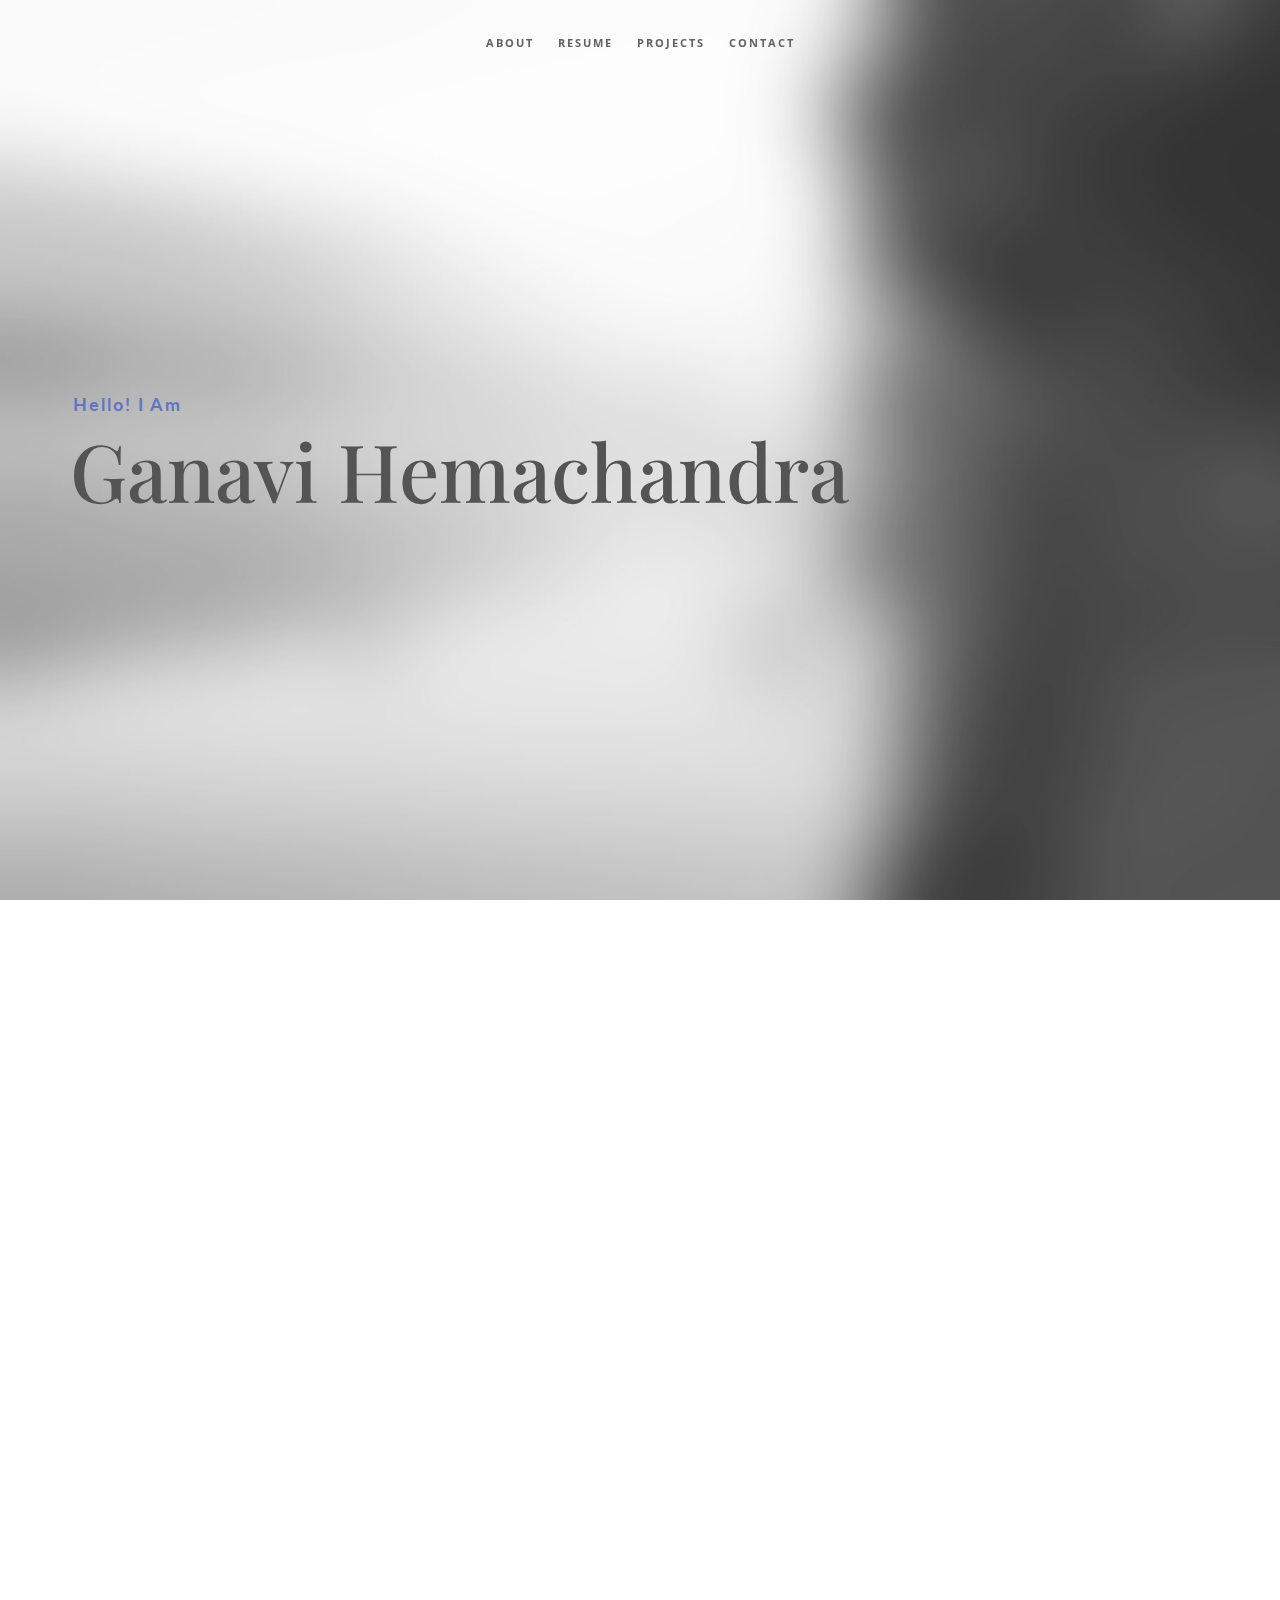
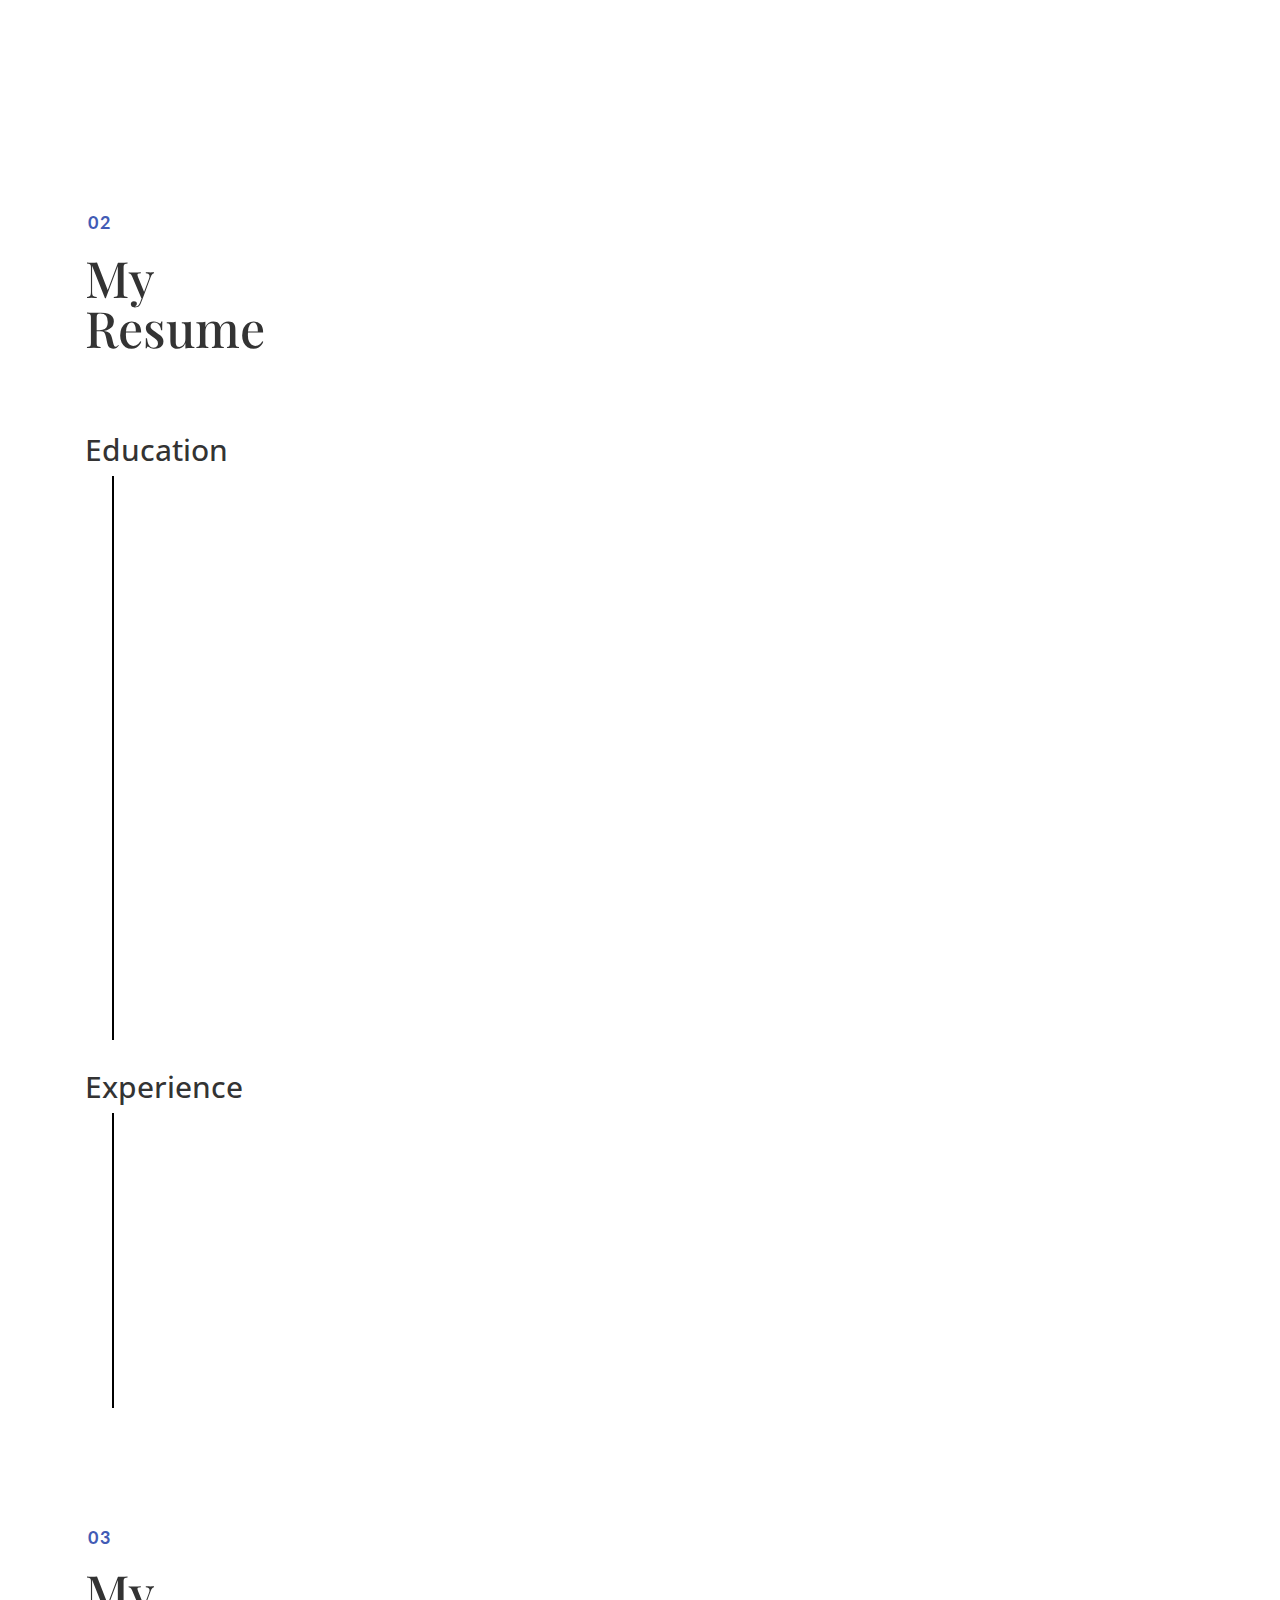
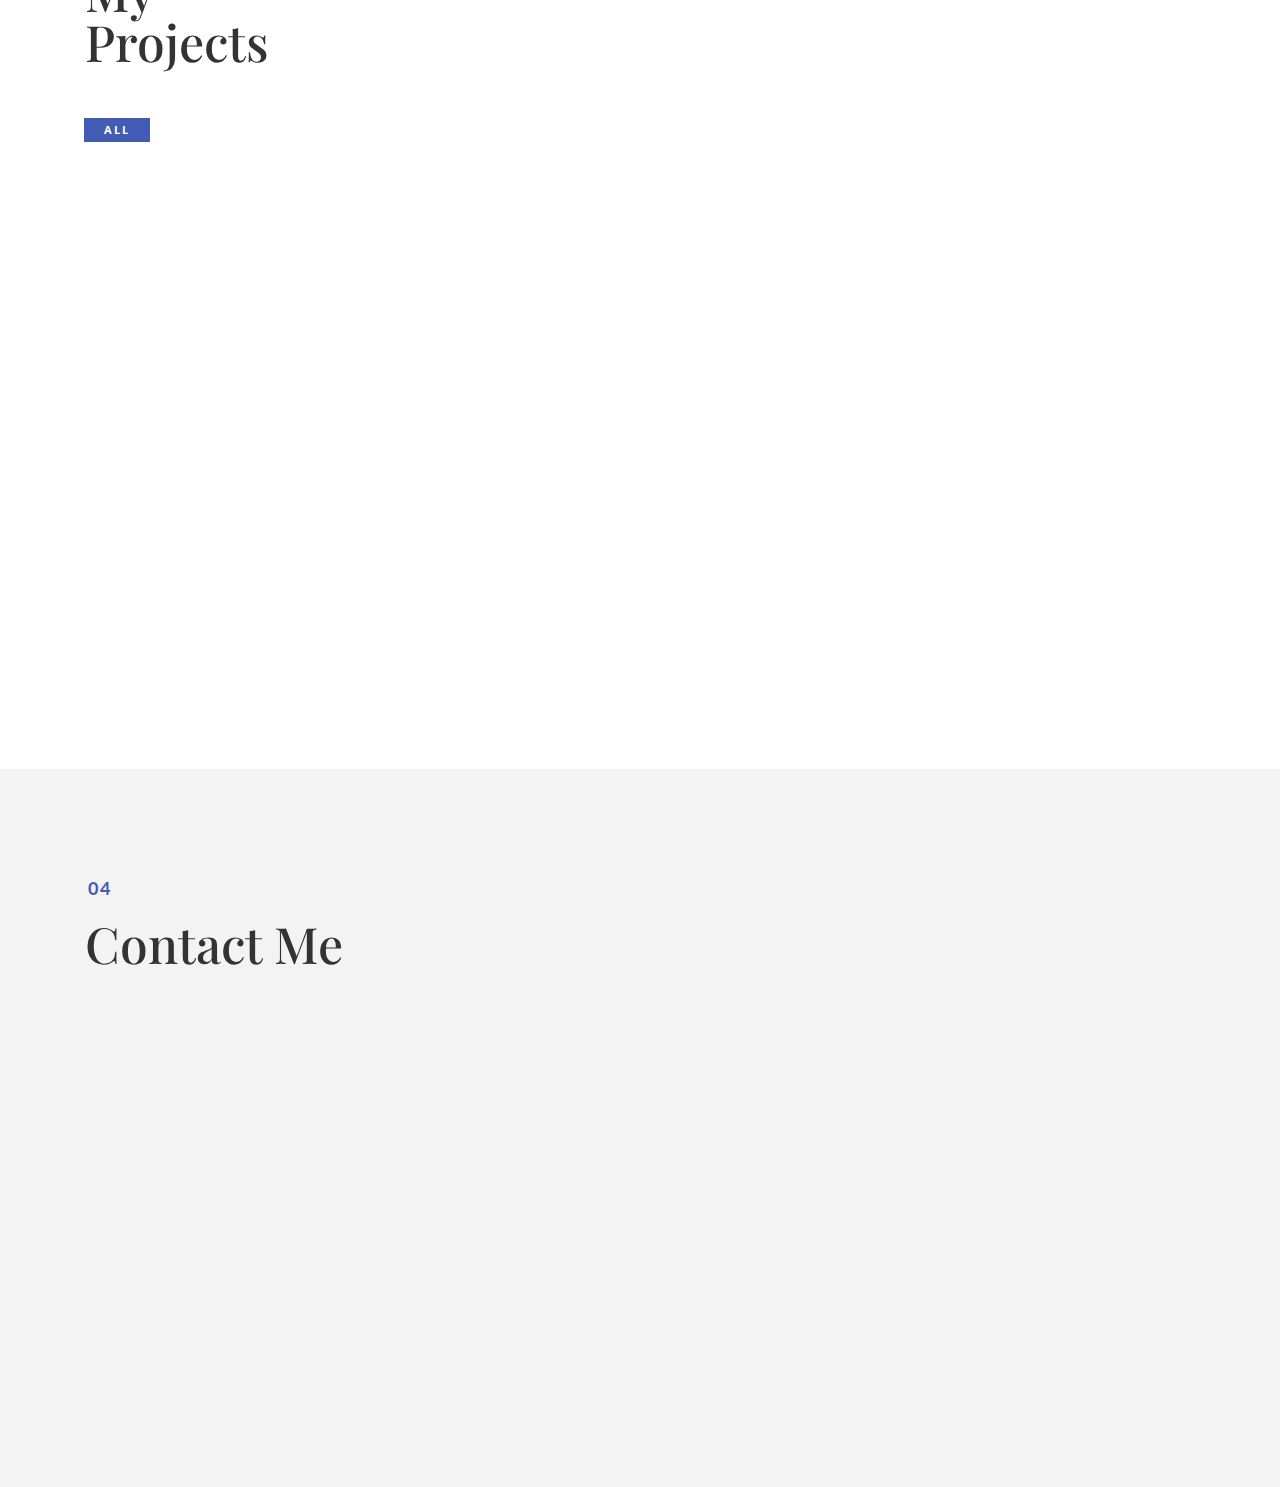
==== index.html @ 9193fbde "file name changed" ====
<!DOCTYPE html>
<html lang="en">

<head>
    <meta charset="utf-8">
    <meta http-equiv="X-UA-Compatible" content="IE=edge">
    <meta name="viewport" content="width=device-width, initial-scale=1">
    <title>Resume</title>
    <link rel="icon" href="img/favicon.ico" type="image/x-icon">
    <!-- Bootstrap -->
    <link href="css/bootstrap.min.css" rel="stylesheet">
    <link href="ionicons/css/ionicons.min.css" rel="stylesheet">
    <link href="css/animate.min.css" rel="stylesheet">
    <link href="css/aos.css" rel="stylesheet">
    <!-- main style -->
    <link href="css/style.css" rel="stylesheet">
    <!-- HTML5 shim and Respond.js for IE8 support of HTML5 elements and media queries -->
    <!-- WARNING: Respond.js doesn't work if you view the page via file:// -->
    <!--[if lt IE 9]>
      <script src="https://oss.maxcdn.com/html5shiv/3.7.3/html5shiv.min.js"></script>
      <script src="https://oss.maxcdn.com/respond/1.4.2/respond.min.js"></script>
    <![endif]-->
</head>

<body>

    <!-- Preloader -->
    <div id="preloader">
        <div id="status">

            <div class="preloader" aria-busy="true" aria-label="Loading, please wait." role="progressbar">
            </div>

        </div>
    </div>
    <!-- ./Preloader -->
    
    <!-- header -->
    <header class="navbar-fixed-top">
        <nav>
            <ul>
                <li><a href="#about">About</a></li>
                <li><a href="#resume">Resume</a></li>
                <li><a href="#projects">projects</a></li>
                <li><a href="#contact">contact</a></li>
            </ul>
        </nav>
    </header>
    <!-- ./header -->
    
    <!-- home -->
    <div class="section" id="home" data-stellar-background-ratio="0.5">
        <div class="container">
            <div class="disply-table">
                <div class="table-cell" data-aos="fade-up" data-aos-delay="0">
                    <h4> Hello! I am</h4>
                    <h1> Ganavi Hemachandra </h1> </div>
            </div>
        </div>
    </div>
    <!-- ./home -->
    
    <!-- about -->
    <div class="section" id="about">
        <div class="container">
            <div class="col-md-6" data-aos="fade-up">
                <h4>01</h4>
                <h1 class="size-50">Know <br /> About me</h1>
                <div class="h-50"></div>
                <p></p>
                <p></p>
                <div class="h-50"></div> <img src="" width="230" alt="" />
                <div class="h-50"></div>
            </div>
            <div class="col-md-6 about-img-div">
                <div class="about-border" data-aos="fade-up" data-aos-delay=".5"></div>
                <img src="img/portfolio/user.jpeg" width="400" class="img-responsive" alt="" align="right" data-aos="fade-right" data-aos-delay="0" />
            </div>
        </div>
    </div>
    <!-- ./about -->
    
    <!-- resume  -->
    <div class="section" id="resume">
        <div class="container">
            <div class="col-md-12">
                <h4>02</h4>
                <h1 class="size-50">My <br /> Resume</h1>
                <div class="h-50"></div>
            </div>
            <div class="col-md-12">
                <h2>Education</h2>
                <ul class="timeline">
                    <li class="timeline-event" data-aos="fade-up">
                        <label class="timeline-event-icon"></label>
                        <div class="timeline-event-copy">
                            <p class="timeline-event-thumbnail">August 2022 - May 2024</p>
                            <h3>Master's in Information Technology</h3>
                            <h4>Arizona State University</h4>
                            <p><strong>Relevant Coursework</strong>
                                <br>Analyzing Big Data, Data Visualization, Advanced DBMS, Advanced Big Data Analytics/AI, Middleware Programming & Database Security, Cloud Architecture (AWS), System Administration of UNIX, Information Systems Development, Computer Architecture
                            </p>
                        </div>
                    </li>
                    <li class="timeline-event" data-aos="fade-up" data-aos-delay=".2">
                        <label class="timeline-event-icon"></label>
                        <div class="timeline-event-copy">
                            <p class="timeline-event-thumbnail">August 2018 - July 2022</p>
                            <h3>Bachelor's in Electronics and Communication</h3>
                            <h4>JSS Science and Technology University, India</h4>
                            <p><strong>Relevant Coursework</strong>
                                <br>Data Structures and Algorithms, Operating Systems, Digital Signal Processing, Digital Image Processing, Machine Learning, Computer Networks
                            </p>
                        </div>
                    </li>
                </div>
            <div class="col-md-12">
                <h2>Experience</h2>
                <ul class="timeline">
                    <li class="timeline-event" data-aos="fade-up">
                        <label class="timeline-event-icon"></label>
                        <div class="timeline-event-copy">
                            <p class="timeline-event-thumbnail">September 2021 - July 2022</p>
                            <h3>Machine Learning Engineer Intern</h3>
                            <h4>Distarise Technologies, Mysore India</h4>
                            <p class = "event-description">I employed Python for data preprocessing, model development, and evaluation, utilizing diverse machine learning algorithms to enhance prediction accuracy. I collaborated with cross-functional teams to analyze business needs and deliver impactful machine learning solutions. My skills encompass Python programming, ML algorithms (Regression, Classification, etc.), data preprocessing, model deployment, and evaluation</p>
                        </div>
                    </li>
                </ul>
            </div>
        </div>
    </div>
    <!-- ./resume -->
    
    <!-- projects -->
    <div class="section" id="projects">
        <div class="container">
            <div class="col-md-12">
                <h4>03</h4>
                <h1 class="size-50">My <br /> Projects</h1> 
            </div>
            <!-- main container -->
            <div class="main-container portfolio-inner clearfix">
                <!-- portfolio div -->
                <div class="portfolio-div">
                    <div class="portfolio">
                        <!-- portfolio_filter -->
                        <div class="categories-grid wow fadeInLeft">
                            <nav class="categories">
                                <ul class="portfolio_filter">
                                    <li><a href="" class="active" data-filter="*">All</a></li>
                                    <!-- <li><a href="" data-filter=".photography">Photography</a></li>
                                    <li><a href="" data-filter=".logo">Logo</a></li>
                                    <li><a href="" data-filter=".graphics">Graphics</a></li>
                                    <li><a href="" data-filter=".ads">Advertising</a></li>
                                    <li><a href="" data-filter=".fashion">Fashion</a></li> -->
                                </ul>
                            </nav>
                        </div>
                        <!-- portfolio_filter -->
                        
                        <!-- portfolio_container -->
                        <div class="no-padding portfolio_container clearfix" data-aos="fade-up">
                            <!-- single work -->
                            <div class="col-md-4 col-sm-6  fashion logo">
                                <a id="demo01" href="#demo011" class="portfolio_item modal-trigger"> <img src="img/portfolio/book-exchange.jpeg" alt="image" class="img-responsive" />
                                    <div class="portfolio_item_hover">
                                        <div class="portfolio-border clearfix">
                                            <div class="item_info"> <span>Bookswap Hub</span> <em>Middleware</em> </div>
                                        </div>
                                    </div>
                                </a>
                            </div>
                            <!-- end single work -->
                            
                            <!-- single work -->
                            <div class="col-md-4 col-sm-6 ads graphics">
                                <a id="demo02" href="#demo022" class="portfolio_item modal-trigger"> <img src="img/portfolio/dashboard1.png" alt="image" class="img-responsive" />
                                    <div class="portfolio_item_hover">
                                        <div class="portfolio-border clearfix">
                                            <div class="item_info"> <span>Student Housing-Tempe Dashboard</span> <em>Data Visualization, Tableau</em> </div>
                                        </div>
                                    </div>
                                </a>
                            </div>
                            <!-- end single work -->
                            
                            <!-- single work -->
                            <div class="col-md-4 col-sm-6 photography">
                                <a id="demo03" href="#demo033" class="portfolio_item"> <img src="img/portfolio/1.png" alt="image" class="img-responsive" />
                                    <div class="portfolio_item_hover">
                                        <div class="portfolio-border clearfix">
                                            <div class="item_info"> <span>Used Phone Price Prediction</span><em>Machine Learning</em> </div>
                                        </div>
                                    </div>
                                </a>
                            </div>
                            <!-- end single work -->
                            
                            <!-- single work -->
                            <div class="col-md-4 col-sm-6 fashion ads">
                                <a id="demo04" href="#demo044" class="portfolio_item"> <img src="img/portfolio/1.png" alt="image" class="img-responsive" />
                                    <div class="portfolio_item_hover">
                                        <div class="portfolio-border clearfix">
                                            <div class="item_info"> <span>Held by hands</span> <em>Fashion / Ads</em> </div>
                                        </div>
                                    </div>
                                </a>
                            </div>
                            <!-- end single work -->
                        </div>
                        <!-- end portfolio_container -->
                    </div>
                    <!-- portfolio -->
                </div>
                <!-- end portfolio div -->
            </div>
            <!-- end main container -->
        </div>
    </div>
    <!-- ./projects -->

    <div id="demo011" class="modal">
        <div class="modal-content">
            <span class="close">&times;</span>
            <img src="img/portfolio/middleware.png" alt="Image 1">
            <p>This is the content for middleware.</p>
        </div>
    </div>
    
    <div id="demo022" class="modal">
        <div class="modal-content">
            <span class="close">&times;</span>
            <img src="img/portfolio/dashboard1.png" alt="Image 2">
            <p>This is the content for modal 2.</p>
        </div>
    </div>

    <div id="demo033" class="modal">
        <div class="modal-content">
            <span class="close">&times;</span>
            <img src="img/portfolio/used phone.png" alt="Image 2">
            <p>This is the content for modal 2.</p>
        </div>
    </div>

    <div id="demo044" class="modal">
        <div class="modal-content">
            <span class="close">&times;</span>
            <img src="img/portfolio/dashboard1.png" alt="Image 2">
            <p>This is the content for modal 2.</p>
        </div>
    </div>
    
    <!-- contact -->
    <div class="section" id="contact">
        <div class="container">
            <div class="col-md-12">
                <h4>04</h4>
                <h1 class="size-50">Contact  Me</h1>
                <div class="h-50"></div>
            </div>
            <div class="col-md-4" data-aos="fade-up">

                <div class='contact-info' >
											
                    <i class='ion-ios-telephone-outline' ></i>
                    
                    <p style="margin-top: 8px;">
                        (+1) 480-853-2878
                    </p>
                    
                </div>
                <div class='contact-info' >
								
                    <i class='ion-email' ></i>
                    
                    <p style="margin-top: 8px;">
                        <a href="mailto:ganavih2000@gmail.com">ganavih2000@gmail.com</a>
                    </p>
                </div>
                <div class='contact-info' >
								
                    <i class='ion-social-linkedin' ></i>
                    
                    <p style="margin-top: 8px;">
                        <a href="https://www.linkedin.com/in/ganavi-hemachandra/">linkedin.com/in/ganavi-hemachandra/</a>
                    </p>
                </div>
                <div class='contact-info' >
								
                    <i class='ion-social-github' ></i>
                    
                    <p style="margin-top: 8px;">
                        <a href="https://github.com/ganavihemachandra">github.com/ganavihemachandra</a>
                    </p>
                </div>

                
                <div class="clearfix"></div>
                <div class="h-50"></div>
            </div>
            
        </div>
    </div>
    <!-- ./contact -->
    <!-- jQuery -->
    <script src="js/jquery.js"></script>
    <!--  plugins  -->
    <script src="js/bootstrap.min.js"></script>
    <script src="js/plugins.js"></script>
    <script src="js/aos.js"></script>
    <script src="js/jquery.form.js"></script>
    <script src="js/jquery.validate.min.js"></script>

    <!--  main script  -->
    <script src="js/custom.js"></script>
</body>

</html>
---- css/style.css ----
/*
* Resume template
* Created by : Ahmed Essa
* website : www.ahmedessa.net
*/


/* Table of Content
==================================================
	- Google fonts & font family -
	- typography -
	- General -
    - Preloader -
	- Header -
    - home section -
    - About section -
    - experience section -
    - projects section -
    - Contact section -
    - Responsive media queries -
*/


/* Google fonts & font family
==================================================*/

@import 'https://fonts.googleapis.com/css?family=Lato:100,100i,300,300i,400,400i,700,700i,900,900i|Open+Sans:300,300i,400,400i,600,600i,700,700i,800,800i|Playfair+Display:400,400i,700,700i,900,900i';

/*
font-family: 'Playfair Display', serif;
font-family: 'Lato', sans-serif;
font-family: 'Open Sans', sans-serif;
*/


/* typography
==================================================*/

h1 {
    font-family: 'Playfair Display', serif;
    font-size: 80px;
    line-height: 70px;
}

h4 {
    font-family: 'Lato', sans-serif;
    text-transform: capitalize;
    letter-spacing: 2px;
    position: relative;
    color: #425BB5;
    margin-left: 3px;
    font-weight: 700;
}

/* h4:before {
    position: absolute;
    width: 30px;
    left: -40px;
    content: "";
    display: block;
    height: 2px;
    background: #425BB5;
    top: 9px;
} */


/* General
==================================================*/

body {
    font-family: 'Open Sans', sans-serif;
    font-size: 14px;
    line-height: 24px;
}

.size-50 {
    font-size: 50px;
    line-height: 50px
}

.h-50 {
    height: 50px;
}


/* preloader
==================================================*/

#preloader {
    position: fixed;
    top: 0;
    left: 0;
    right: 0;
    bottom: 0;
    background-color: #fff;
    z-index: 10000
}

#status,
.preloader {
    top: 50%;
    left: 50%;
    position: absolute
}

#status {
    width: 100px;
    height: 100px;
    background-repeat: no-repeat;
    background-position: center;
    margin: -50px 0 0 -50px
}

.preloader {
    height: 40px;
    width: 40px;
    margin-top: -20px;
    margin-left: -20px
}

.preloader:before {
    content: "";
    display: block;
    position: absolute;
    left: -1px;
    top: -1px;
    height: 100%;
    width: 100%;
    -webkit-animation: rotation 1s linear infinite;
    animation: rotation 1s linear infinite;
    border: 2px solid #425BB5;
    border-top: 2px solid transparent;
    border-radius: 100%
}

.preloader>.icon {
    position: absolute;
    top: 50%;
    left: 50%;
    height: 25px;
    width: 10.6px;
    margin-top: -12.5px;
    margin-left: -5.3px;
    -webkit-animation: wink 1s ease-in-out infinite alternate;
    animation: wink 1s ease-in-out infinite alternate
}

@media only screen and (min-width:768px) {
    .preloader {
        height: 60px;
        width: 60px;
        margin-top: -30px;
        margin-left: -30px
    }
    .preloader:before {
        left: -2px;
        top: -2px;
        border-width: 2px
    }
    .preloader>.icon {
        height: 37.5px;
        width: 15.9px;
        margin-top: -18.75px;
        margin-left: -7.95px
    }
}

@media only screen and (min-width:1200px) {
    .preloader {
        height: 60px;
        width: 60px;
        margin-top: -30px;
        margin-left: -30px
    }
    .preloader>.icon {
        height: 50px;
        width: 21.2px;
        margin-top: -25px;
        margin-left: -10.6px
    }
}

@-webkit-keyframes rotation {
    from {
        -webkit-transform: rotate(0);
        transform: rotate(0)
    }
    to {
        -webkit-transform: rotate(359deg);
        transform: rotate(359deg)
    }
}

@keyframes rotation {
    from {
        -webkit-transform: rotate(0);
        transform: rotate(0)
    }
    to {
        -webkit-transform: rotate(359deg);
        transform: rotate(359deg)
    }
}

@-webkit-keyframes wink {
    from {
        opacity: 0
    }
    to {
        opacity: 1
    }
}

@keyframes wink {
    from {
        opacity: 0
    }
    to {
        opacity: 1
    }
}


/* Header
==================================================*/

header {
    text-align: center;
    -webkit-transition: all .5s;
    transition: all .5s;
    height: 65px;
}

nav ul {
    display: inline-block;
    padding-left: 0;
    list-style: none;
    padding: 20px;
    margin-bottom: 0;
    -webkit-transition: all .5s;
    transition: all .5s;
}

nav li {
    display: inline-block;
    margin: 10px;
}

nav li a {
    text-transform: uppercase;
    letter-spacing: 2px;
    color: #444;
    font-size: 11px;
    font-weight: bold;
}

.bg-nav {
    background: #fff;
    border-bottom: 1px solid #f3f3f3
}

.bg-nav ul {
    padding: 10px;
}

a:focus {
    color: #444;
    text-decoration: none;
}

a:hover {
    color: #425BB5;
    text-decoration: none;
}

a.active {
    color: #425BB5;
}


/* home section
==================================================*/

#home {
    background: url(../img/home-bg-2.jpg);
    background-size: cover;
    height: 100vh;
}

.table-cell {
    display: table-cell;
    vertical-align: middle;
}

.disply-table {
    display: table;
    height: 100vh;
}


/* about section
==================================================*/

#about {
    padding: 100px 0;
}

.about-img-div img {
    margin: 0 auto;
}

.about-border {
    position: absolute;
    border: 10px solid #425BB5;
    width: 400px;
    height: 400px;
    top: 40px;
    left: 50px;
    z-index: 1
}


/* experience section
==================================================*/

#experience {
    padding: 100px 0;
    background: #f3f3f3
}

.experience-row {
    padding: 20px 0;
    border-bottom: 1px solid #ddd;
}

.experience-row h3 {
    font-family: 'Lato', sans-serif;
    text-transform: capitalize;
    letter-spacing: 2px;
    color: #425BB5;
    font-size: 16px;
    font-weight: bold
}

.experience-row p {
    color: #888;
    margin-top: 20px;
    font-size: 15px;
}

.experience-row .date {
    color: #000;
    font-size: 17px;
}

.timeline {
    padding-left: 0;
    list-style: none;
    position: relative;
}

.timeline:before {
    background-color: black;
    content: '';
    margin-left: -1px;
    position: absolute;
    top: 0;
    left: 2em;
    width: 2px;
    height: 100%;
}

.timeline-event {
    position: relative;
}

.timeline-event:hover .timeline-event-icon {
    -webkit-transform: rotate(-45deg);
    transform: rotate(-45deg);
    background-color: #425BB5;
}

.timeline-event:hover .timeline-event-thumbnail {
    box-shadow: inset 40em 0 0 0 #425BB5;
}

.timeline-event-copy {
    padding: 2em;
    position: relative;
    top: -1.875em;
    left: 4em;
    width: 100%;
}

.timeline-event-copy h3 {
    font-size: 1.75em;
}

.timeline-event-copy h4 {
    font-size: 1.2em;
    margin-bottom: 1.2em;
}

.timeline-event-copy strong {
    font-weight: 700;
}

.timeline-event-copy p:not(.timeline-event-thumbnail) {
    padding-bottom: 1.2em;
}

.timeline-event-icon {
    -webkit-transition: -webkit-transform 0.2s ease-in;
    transition: -webkit-transform 0.2s ease-in;
    transition: transform 0.2s ease-in;
    transition: transform 0.2s ease-in, -webkit-transform 0.2s ease-in;
    -webkit-transform: rotate(45deg);
    transform: rotate(45deg);
    background-color: #425BB5;
    outline: 10px solid #f3f3f3;
    display: block;
    margin: 0.5em 0.5em 0.5em -0.5em;
    position: absolute;
    top: 0;
    left: 2em;
    width: 1em;
    height: 1em;
}

.timeline-event-thumbnail {
    -moz-transition: box-shadow 0.5s ease-in 0.1s;
    -o-transition: box-shadow 0.5s ease-in 0.1s;
    -webkit-transition: box-shadow 0.5s ease-in;
    -webkit-transition-delay: 0.1s;
    -webkit-transition: box-shadow 0.5s ease-in 0.1s;
    transition: box-shadow 0.5s ease-in 0.1s;
    color: white;
    font-size: 12px;
    font-weight: bold;
    background-color: black;
    box-shadow: inset 0 0 0 0em #425BB5;
    display: inline-block;
    margin-bottom: 1.2em;
    padding: 0.25em 1em 0.2em 1em;
}


/* projects section
==================================================*/

#projects {
    padding: 100px 0;
}

.portfolio .categories-grid span {
    font-size: 30px;
    margin-bottom: 30px;
    display: inline-block;
}

.portfolio .categories-grid .categories ul li {
    list-style: none;
    margin: 20px 0;
}

.portfolio .categories-grid .categories ul li a {
    display: inline-block;
    color: #60606e;
    padding: 0 10px;
    margin: 0 14px;
    -webkit-transition: all .2s ease-in-out .2s;
    transition: all .2s ease-in-out .2s;
}

.portfolio .categories-grid .categories ul li a:hover,
.portfolio .categories-grid .categories ul li a:focus {
    text-decoration: none;
}

.portfolio .categories-grid .categories ul li a.active {
    background-color: #425BB5;
    padding: 0px 20px;
    color: white;
    text-decoration: none;
}

.portfolio_filter {
    padding-left: 0;
}

.portfolio_item {
    position: relative;
    overflow: hidden;
    display: block;
    margin-bottom: 30px;
}

.portfolio_item .portfolio_item_hover {
    position: absolute;
    top: 0px;
    left: 0px;
    height: 100%;
    width: 100%;
    background-color: #425BB5;
    -webkit-transform: translateY(100%);
    transform: translateY(100%);
    opacity: 0;
    -webkit-transition: all .2s ease-in-out;
    transition: all .2s ease-in-out;
    color: #333;
}

.portfolio_item .portfolio_item_hover .item_info {
    text-align: center;
    position: absolute;
    top: 50%;
    left: 50%;
    -webkit-transform: translate(-50%, -50%);
    transform: translate(-50%, -50%);
    padding: 10px;
    width: 100%;
    font-weight: bold;
}

.portfolio_item .portfolio_item_hover .item_info span {
    display: block;
    color: #fff;
    font-size: 18px;
    -webkit-transform: translateY(-100px);
    transform: translateY(-100px);
    -webkit-transition: all .3s ease-in-out .3s;
    transition: all .3s ease-in-out .3s;
    opacity: 0;
}

.portfolio_item .portfolio_item_hover .item_info em {
    font-style: normal;
    display: inline-block;
    background-color: #425BB5;
    padding: 5px 20px;
    color: #fff;
    margin-top: 10px;
    -webkit-transform: translateY(100px);
    transform: translateY(100px);
    -webkit-transition: all .3s ease-in-out .3s;
    transition: all .3s ease-in-out .3s;
    opacity: 0;
    font-size: 10px;
    letter-spacing: 2px;
}

.portfolio_item:hover .portfolio_item_hover {
    opacity: 1;
    -webkit-transform: translateX(0);
    transform: translateX(0);
}

.portfolio_item:hover .item_info em,
.portfolio_item:hover .item_info span {
    opacity: 1;
    -webkit-transform: translateX(0);
    transform: translateX(0);
}

.portfolio .categories-grid .categories ul li {
    float: left;
}

.portfolio .categories-grid .categories ul li a {
    padding: 0 10px;
    -webkit-transition: all .2s ease-in-out .2s;
    transition: all .2s ease-in-out .2s;
}

.portfolio_filter {
    padding-left: 0;
    display: inline-block;
    margin: 0 auto;
    text-align: center;
}

.portfolio_item img {
    /* -webkit-filter: grayscale(100%);
    filter: grayscale(100%); */
}

.portfolio-padding {
    padding: 50px 0;
}

.portfolio-inner {
    padding-bottom: 0 !important;
    padding-top: 55px;
}

.modal-content {
    box-shadow: 0 5px 15px rgba(0, 0, 0, 0);
    border: none;
}

.popup-modal {
    background: #fff;
}

.close-popup-modal {
    float: right;
    margin: 20px;
    font-size: 22px;
    opacity: 0;
    cursor: pointer;
    -webkit-transition: all .3s;
    transition: all .3s;
    -webkit-transition-delay: .6s;
    transition-delay: .6s;
    position: fixed;
    z-index: 100000;
    right: 14px;
}

.animatedModal-on .close-popup-modal {
    opacity: 1;
}

/* Modal container */
.modal {
    display: none;
    position: fixed;
    z-index: 9999;
    left: 0;
    top: 0;
    width: 100%;
    height: 100%;
    overflow: hidden;
    background-color: rgba(0, 0, 0, 0.8);
}

/* Modal content */
.modal-content {
    position: relative;
    background-color: #fefefe;
    margin: 0 auto; /* Center horizontally */
    top: 50%; /* Position from the top */
    transform: translateY(-50%); /* Adjust vertically */
    padding: 20px;
    border: 1px solid #888;
    max-width: 600px;
    text-align: center; /* Center text */
}


/* Close button */
.close {
    position: absolute;
    top: 10px;
    right: 15px;
    font-size: 28px; /* Increase font size */
    font-weight: bold;
    color: #000;
    cursor: pointer;
    z-index: 9999; /* Ensure it's on top of modal */
}
  
  .close:hover {
    color: #aaa;
  }
  
  /* Close button for the bottom */
  .close-modal-btn {
    display: block;
    margin: 10px auto;
    padding: 8px 16px;
    background-color: #ccc;
    border: none;
    border-radius: 4px;
    color: #000;
    font-size: 16px;
    cursor: pointer;
  }
  
  .close-modal-btn:hover {
    background-color: #aaa;
    color: #fff;
  }
  
  /* Image inside the modal */
  .modal-content img {
    max-width: 95%; /* Ensure image fits inside container */
    height: auto; /* Maintain aspect ratio */
    margin-bottom: 20px; /* Increase space between image and text */
}

  
  /* Text after image */
  .modal-content p {
    padding-top: 10px;
    margin-top: 0; /* Reset default margin */
  }
    


  
  /* Other styles as needed */
  


/* contact
==================================================*/

#contact {
    padding: 100px 0;
    background: #f3f3f3
}

#contact-form input,
#contact-form textarea {
    height: 50px;
    margin-bottom: 10px;
    border-radius: 0;
}

#contact-form label {
    display: block;
    margin-bottom: .2em;
    font-size: 13px;
    line-height: 13px;
    font-size: 1.3rem;
    line-height: 1.3rem;
    color: #000;
}

#contact-form label.error {
    margin-top: 10px;
    margin-bottom: 1em;
    font-size: 12px;
    line-height: 12px;
    font-size: 1.2rem;
    line-height: 1.2rem;
    color: #D33E43;
    margin-left: 10px
}

#contact-form input[type="text"].error,
#contact-form input[type="password"].error,
#contact-form input[type="date"].error,
#contact-form input[type="datetime"].error,
#contact-form input[type="datetime-local"].error,
#contact-form input[type="month"].error,
#contact-form input[type="week"].error,
#contact-form input[type="email"].error,
#contact-form input[type="number"].error,
#contact-form input[type="search"].error,
#contact-form input[type="tel"].error,
#contact-form input[type="time"].error,
#contact-form input[type="url"].error,
#contact-form textarea.error {
    border-color: #D33E43
}

textarea {
    resize: none;
}

fieldset {
    border: 0px;
    margin: 0;
    padding: 0
}

.required {
    color: #e9266d
}

#success,
#error {
    display: none
}

#success p,
#error p {
    display: block;
}

#success p {
    color: #425BB5;
    font-size: 15px;
    text-align: center;
    padding: 10px;
    border: 2px solid #425BB5;
    margin-top: 10px;
}

#error p {
    color: #D33E43;
    font-size: 15px;
    text-align: center;
    padding: 10px;
    border: 2px solid #D33E43;
    margin-top: 10px;
}

#submit {
    background-color: #425BB5;
    color: #fff;
    padding: 10px 40px;
    border-radius: 0;
    text-transform: uppercase;
    letter-spacing: 2px;
    font-weight: bold;
    width: 100%;
}

.social {
    padding-left: 0;
    list-style: none;
    margin-top: 20px;
}

.social li {
    float: left;
}

.social li a {
    color: #333;
    font-size: 35px;
    margin-right: 15px;
    transition: all .3s;
    -webkit-transition: all .3s;
}

.social li a:hover {
    color: #425BB5;
}

.contact-info{
	margin-bottom:25px;
}
.contact-info:before,
.contact-info:after{
	content: ' ';
	display:table;
}
.contact-info:after{
	clear:both;
}
.contact-info > i{
	width:60px;
	display:block;
	float:left;
	font-size:52px;
	color:black;
}
.contact-info > p{
	float:left;
	font-size:16px;
	line-height:1.6em;
	font-style:italic;
	color:rgba(0,0,0,.7);
	margin:0;
	margin-top:8px;
}
@media(min-width:992px){
	.contact-info-icons{
		padding-left:30px;
	}
}

/* Responsive media queries
==================================================*/

@media (max-width: 991px) {
    .portfolio .categories-grid .categories ul li a {
        padding: 0 2px;
    }
}

@media (max-width: 768px) {
    .timeline-event-copy {
        width: 90%;
        left: 2em;
    }
}

@media (max-width: 500px) {
    h1 {
        font-family: 'Playfair Display', serif;
        font-size: 50px;
        line-height: 50px;
    }
    #home,
    .disply-table {
        height: 600px;
    }
    .about-border {
        width: 265px;
    }
    .portfolio .categories-grid .categories ul li {
        list-style: none;
        margin: 10px 0;
    }
}

@media (max-width: 420px) {
    nav li {
        margin: 6px;
    }
    nav li a {
        font-size: 10px;
    }
}
.event-description {
    text-align: justify;
}
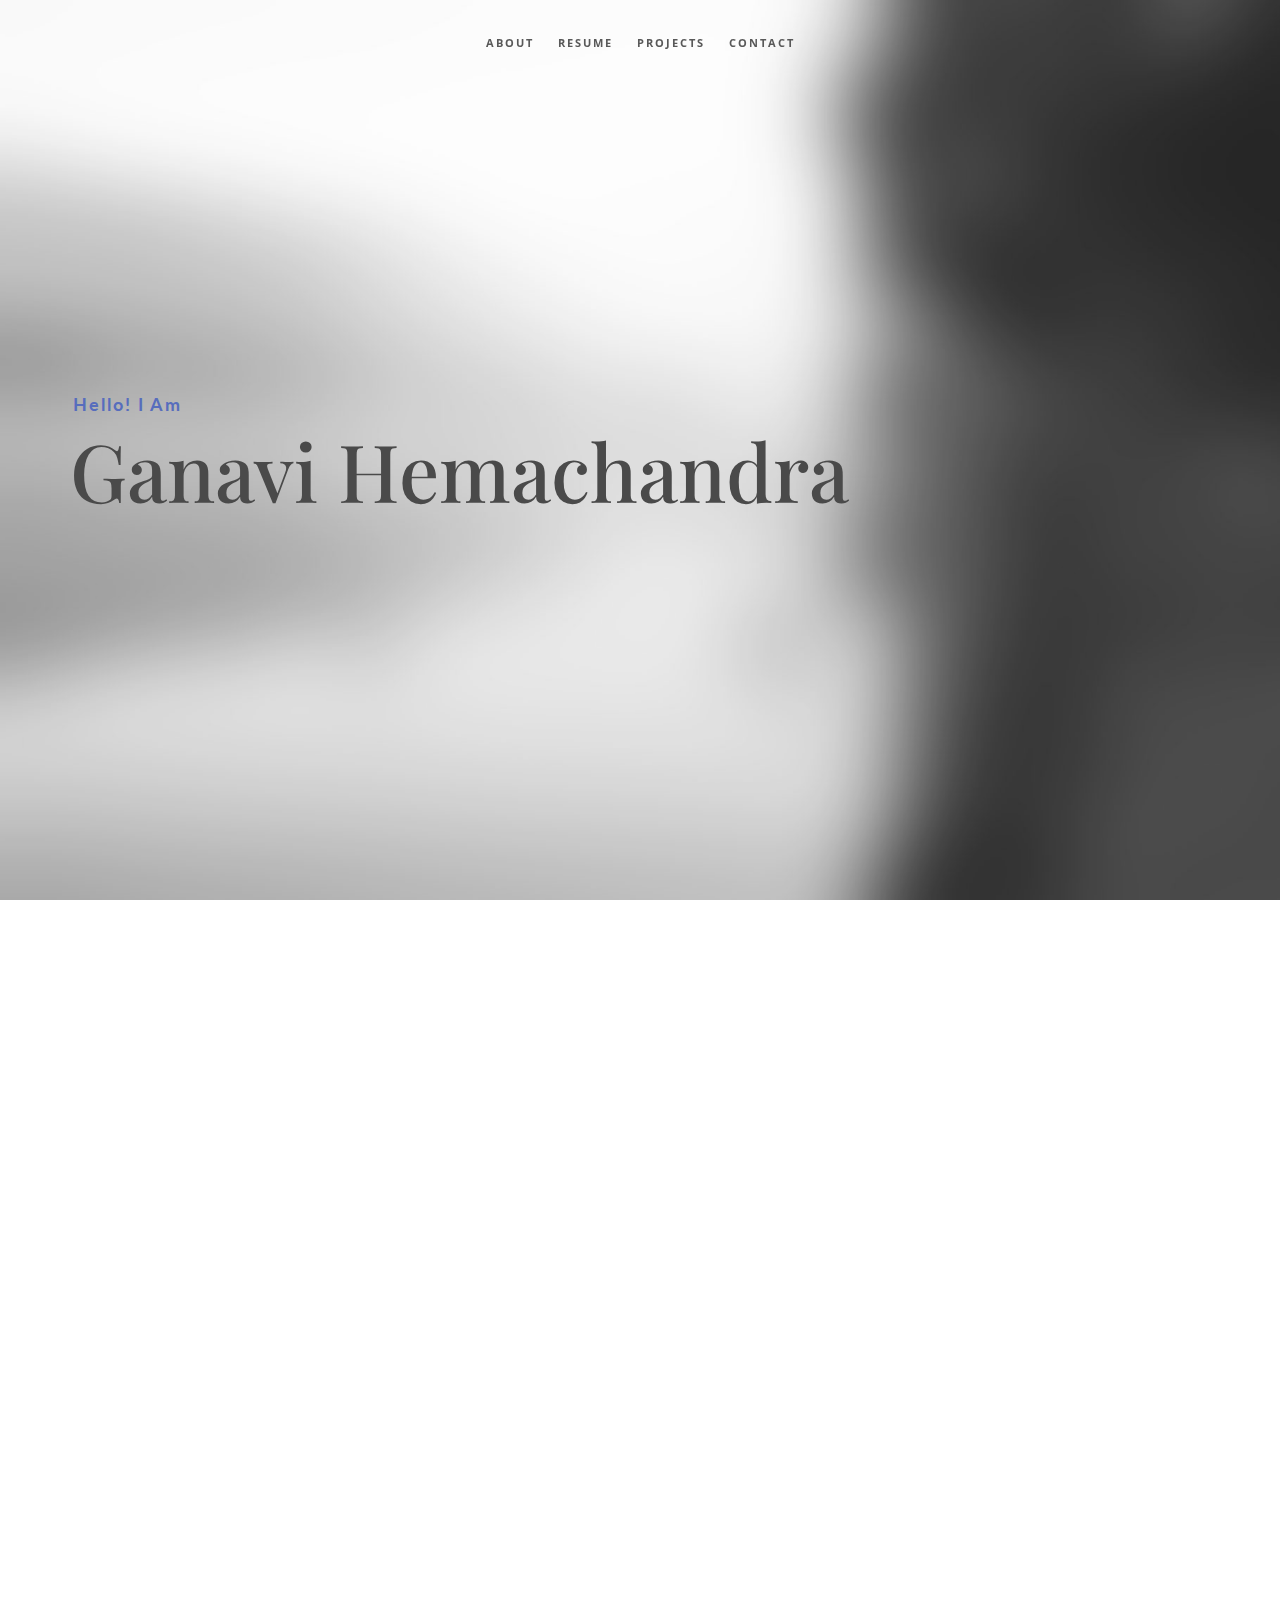
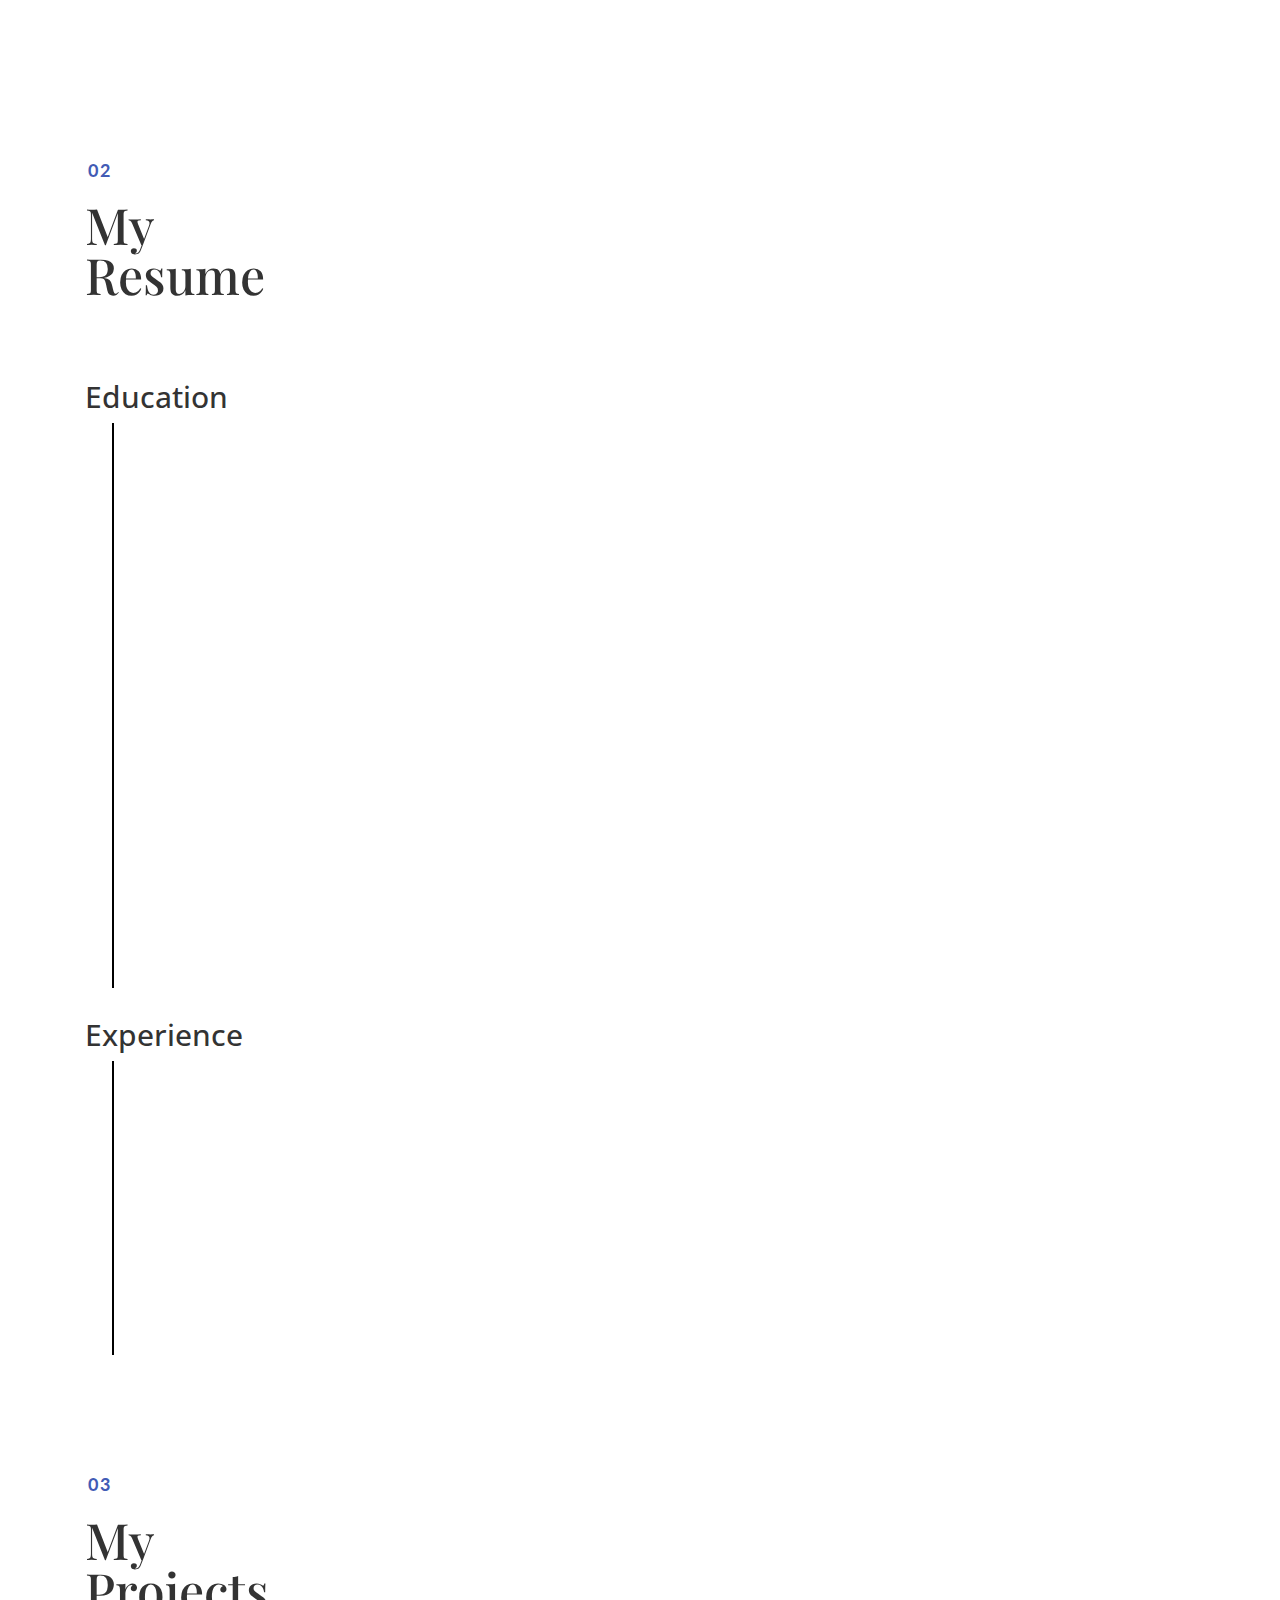
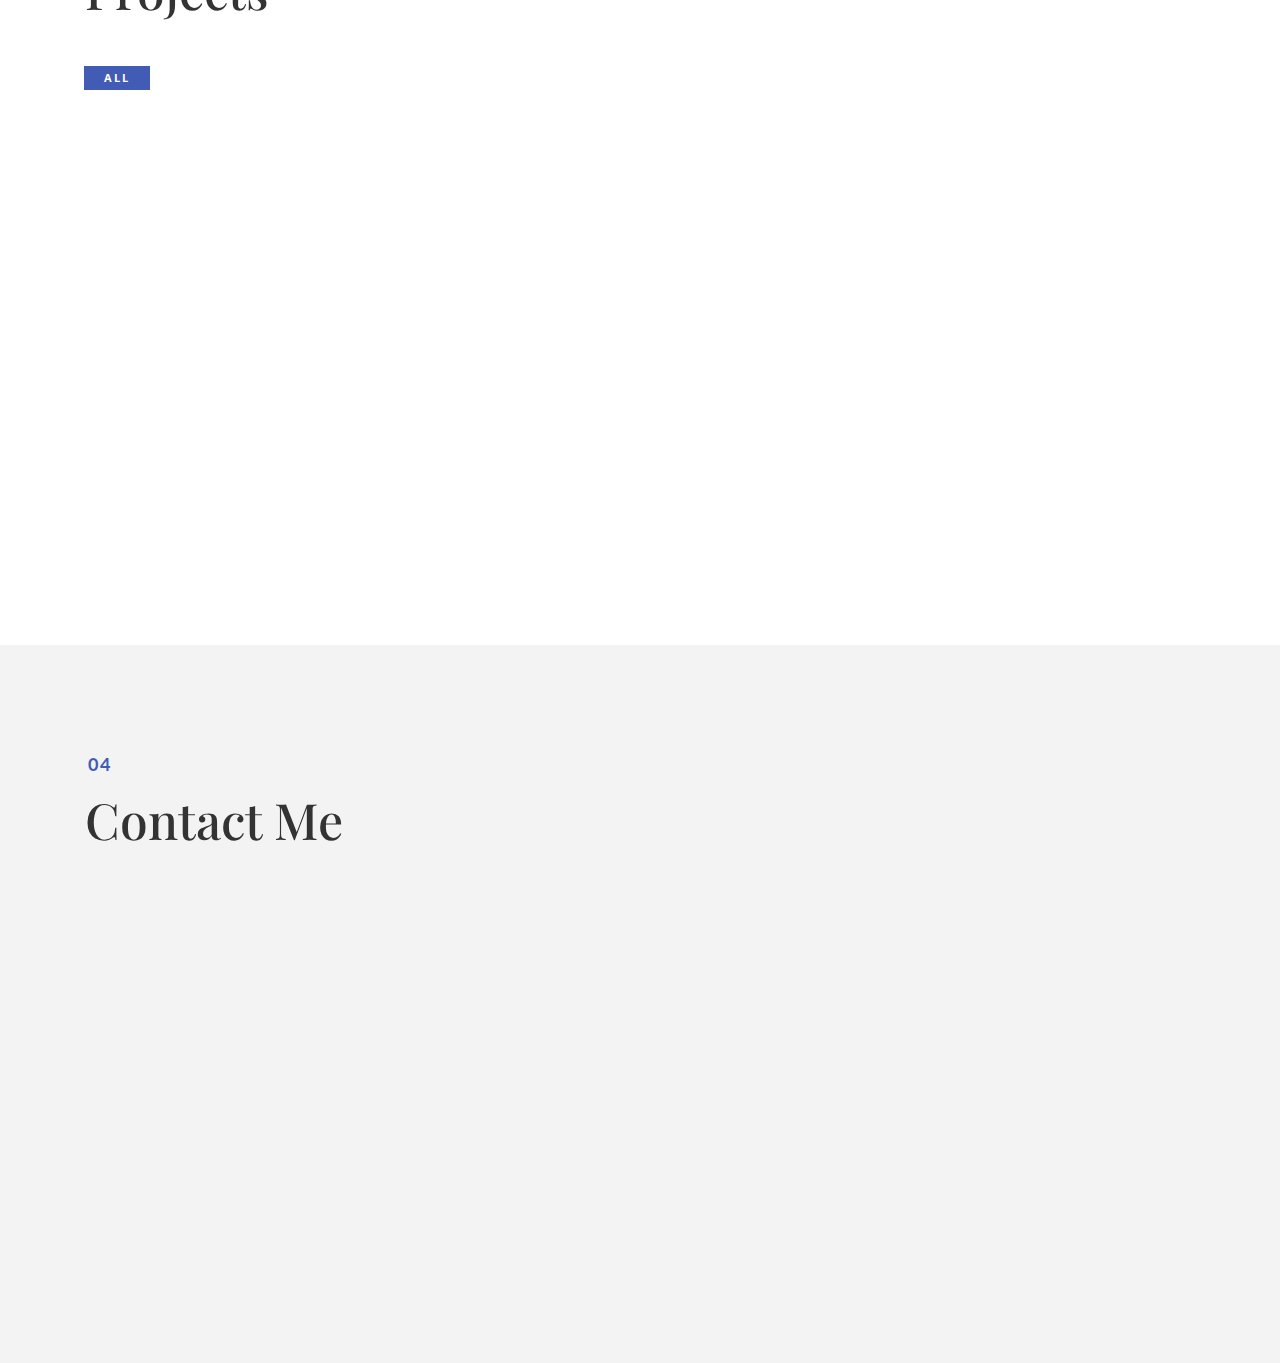
==== commit e3c01867: "changed index 2.html to index.html" ====
--- a/index.html
+++ b/index.html
@@ -74,7 +74,7 @@
             </div>
             <div class="col-md-6 about-img-div">
                 <div class="about-border" data-aos="fade-up" data-aos-delay=".5"></div>
-                <img src="img/portfolio/user.jpeg" width="400" class="img-responsive" alt="" align="right" data-aos="fade-right" data-aos-delay="0" />
+                <img src="img/portfolio/user.jpg" width="400" class="img-responsive" alt="" align="right" data-aos="fade-right" data-aos-delay="0" />
             </div>
         </div>
     </div>
@@ -178,7 +178,7 @@
                                 <a id="demo02" href="#demo022" class="portfolio_item modal-trigger"> <img src="img/portfolio/dashboard1.png" alt="image" class="img-responsive" />
                                     <div class="portfolio_item_hover">
                                         <div class="portfolio-border clearfix">
-                                            <div class="item_info"> <span>Student Housing-Tempe Dashboard</span> <em>Data Visualization, Tableau</em> </div>
+                                            <div class="item_info"> <span>Student Housing -Tempe Dashboard</span> <em>Data Visualization</em> </div>
                                         </div>
                                     </div>
                                 </a>
@@ -187,10 +187,10 @@
                             
                             <!-- single work -->
                             <div class="col-md-4 col-sm-6 photography">
-                                <a id="demo03" href="#demo033" class="portfolio_item"> <img src="img/portfolio/1.png" alt="image" class="img-responsive" />
+                                <a id="demo03" href="#demo033" class="portfolio_item modal-trigger"> <img src="img/portfolio/1.png" alt="image" class="img-responsive" />
                                     <div class="portfolio_item_hover">
                                         <div class="portfolio-border clearfix">
-                                            <div class="item_info"> <span>Used Phone Price Prediction</span><em>Machine Learning</em> </div>
+                                            <div class="item_info"> <span>Used Phone Price Prediction</span> <em>Machine Learning</em> </div>
                                         </div>
                                     </div>
                                 </a>
@@ -199,7 +199,7 @@
                             
                             <!-- single work -->
                             <div class="col-md-4 col-sm-6 fashion ads">
-                                <a id="demo04" href="#demo044" class="portfolio_item"> <img src="img/portfolio/1.png" alt="image" class="img-responsive" />
+                                <a id="demo04" href="#demo044" class="portfolio_item modal-trigger"> <img src="img/portfolio/chatbot.jpg" alt="image" class="img-responsive" />
                                     <div class="portfolio_item_hover">
                                         <div class="portfolio-border clearfix">
                                             <div class="item_info"> <span>Held by hands</span> <em>Fashion / Ads</em> </div>
@@ -222,33 +222,44 @@
 
     <div id="demo011" class="modal">
         <div class="modal-content">
+            <h2>Bookswap-Hub</h2>
             <span class="close">&times;</span>
             <img src="img/portfolio/middleware.png" alt="Image 1">
-            <p>This is the content for middleware.</p>
+            <p>Bookswap Hub is a dynamic web application catering to book enthusiasts, offering seamless registration, secure authentication, and book exchange features. Built with JavaScript, Node.js, and MongoDB, it prioritizes user security through JWT integration.
+                <a href="https://github.com/ganavihemachandra/Bookswap-Hub">Project Link</a>
+            </p>
         </div>
     </div>
     
     <div id="demo022" class="modal">
         <div class="modal-content">
+            <h2>Student Housing -Tempe Dashboard</h2>
             <span class="close">&times;</span>
             <img src="img/portfolio/dashboard1.png" alt="Image 2">
-            <p>This is the content for modal 2.</p>
+            <p>Student Housing - Tempe Dashboard offers a comprehensive visualization tool presenting insights into student housing in Tempe, Arizona. With interactive features and diverse visualizations, it caters to university administrators, students, parents, working professionals, and real estate investors, aiding in trend observation, rental price determination, and investment identification.
+                <a href="https://github.com/ganavihemachandra/Student-Housing---Tempe-Dashboard">Project Link</a>
+            </p>
         </div>
     </div>
 
     <div id="demo033" class="modal">
         <div class="modal-content">
+            <h2>Used Phone Price Prediction</h2>
             <span class="close">&times;</span>
-            <img src="img/portfolio/used phone.png" alt="Image 2">
-            <p>This is the content for modal 2.</p>
+            <img src="img/portfolio/1.png" alt="Image 3">
+            <p>The "Used Phone Price Prediction" project harnesses Python, Seaborn, NumPy, and scikit-learn to implement data processing, exploratory data analysis, and regression modeling techniques. These technologies enable the project to extract actionable insights and construct robust predictive models for pricing optimization in the smartphone resale industry.
+                <a href="https://github.com/ganavihemachandra/Used-Phone-Price-Prediction">Project Link</a>
+            </p>
         </div>
     </div>
 
     <div id="demo044" class="modal">
         <div class="modal-content">
             <span class="close">&times;</span>
-            <img src="img/portfolio/dashboard1.png" alt="Image 2">
-            <p>This is the content for modal 2.</p>
+            <img src="img/portfolio/chatbot.jpg" alt="Image 4">
+            <p>The web-based PDF chatbot project integrates Flask and OpenAI's GPT-3.5 model for automated question answering from PDFs. Backend functionalities for PDF text extraction are enabled with PyPDF2, while the frontend interface is designed using Bootstrap CSS for optimal user experience. Skills involved: Python, Flask, Open AI API, HTML, PyPDF2.
+                <a href="https://github.com/ganavihemachandra/PDF-chatbot">Project Link</a>
+            </p>
         </div>
     </div>
     
--- a/css/style.css
+++ b/css/style.css
@@ -312,10 +312,10 @@
 .about-border {
     position: absolute;
     border: 10px solid #425BB5;
-    width: 400px;
-    height: 400px;
-    top: 40px;
-    left: 50px;
+    width: 420px;
+    height: 671px;
+    top: -10px;
+    left: 145px;
     z-index: 1
 }
 
@@ -644,7 +644,7 @@
     padding: 20px;
     border: 1px solid #888;
     max-width: 600px;
-    text-align: center; /* Center text */
+    text-align: justify; /* Center text */
 }
 
 
